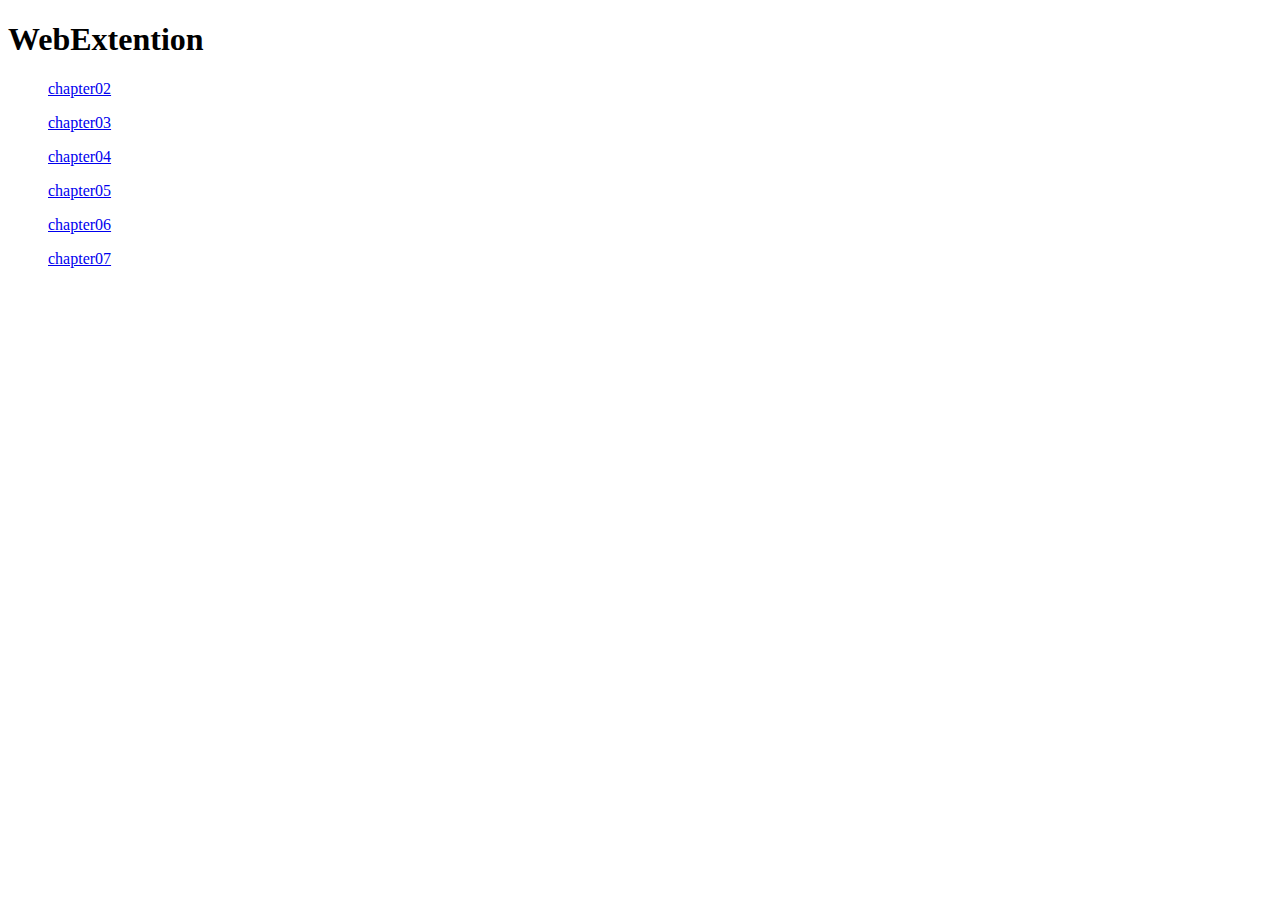
==== index.html @ cfd62860 "html" ====
<!DOCTYPE html>
<html>
<head>
<meta charset="utf-8">
<meta name="html" content="html作りました。">
<title>html作りました。</title>
</head>
<body>
<article>
<h1>WebExtention</h1>
<li><ul><a href = "chapter02">chapter02</a></ul>
    <ul><a href = "chapter03">chapter03</a></ul>
    <ul><a href = "chapter04">chapter04</a></ul>
    <ul><a href = "chapter05">chapter05</a></ul>
    <ul><a href = "chapter06">chapter06</a></ul>
    <ul><a href = "chapter07">chapter07</a></ul>
</li>
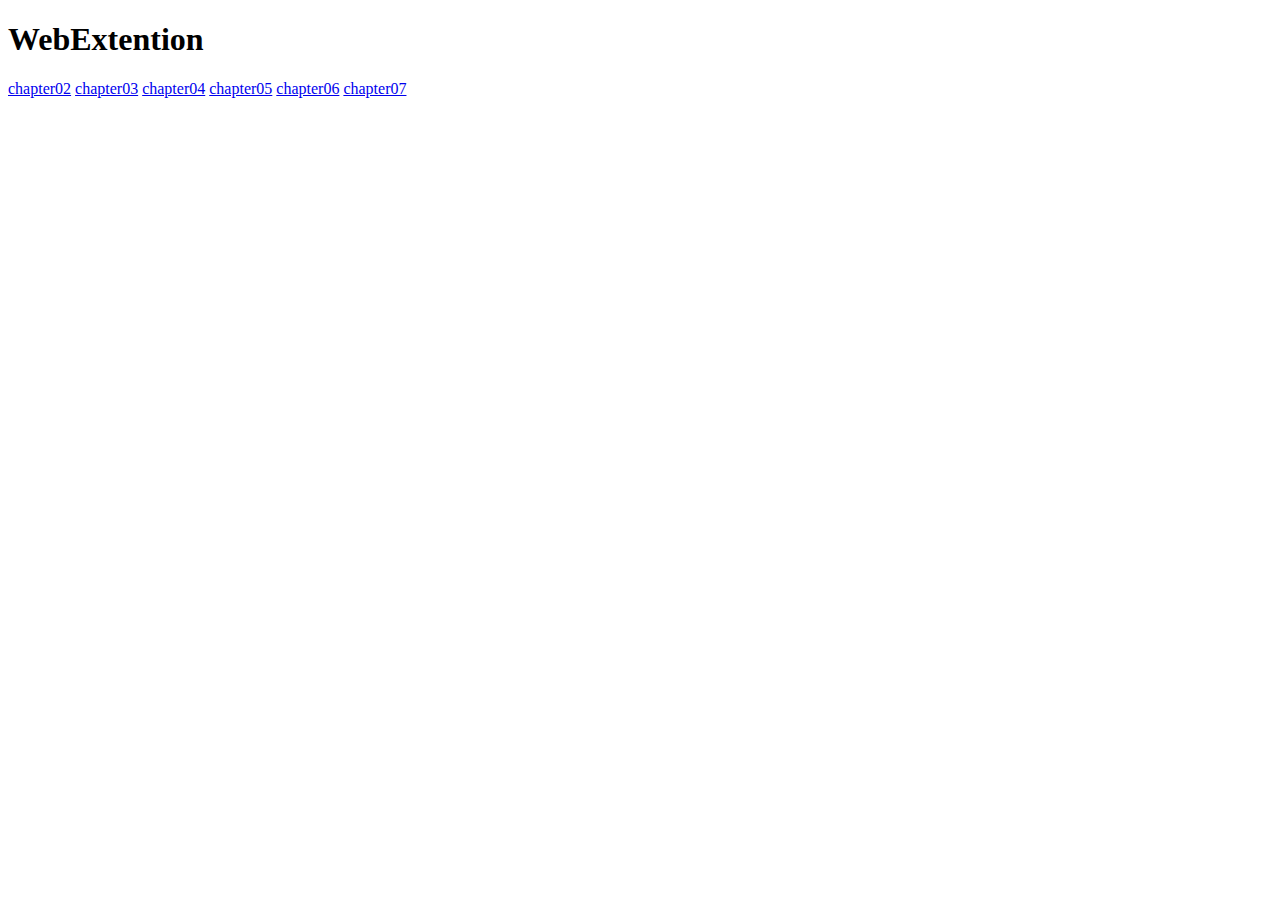
==== commit 41970c9c: "html" ====
--- a/index.html
+++ b/index.html
@@ -1,22 +1,22 @@
 <!DOCTYPE html>
-<html>
+<html lang = "ja">
 <head>
 <meta charset="utf-8">
 <meta name="html" content="html作りました。">
 <title>html作りました。</title>
 </head>
 <body>
-<article>
 <h1>WebExtention</h1>
-<li><ul><a href = "chapter02">chapter02</a></ul>
-    <ul><a href = "chapter03">chapter03</a></ul>
-    <ul><a href = "chapter04">chapter04</a></ul>
-    <ul><a href = "chapter05">chapter05</a></ul>
-    <ul><a href = "chapter06">chapter06</a></ul>
-    <ul><a href = "chapter07">chapter07</a></ul>
+<li><a href = "chapter02">chapter02</a>
+    <a href = "chapter03">chapter03</a>
+    <a href = "chapter04">chapter04</a>
+    <a href = "chapter05">chapter05</a>
+    <a href = "chapter06">chapter06</a>
+    <a href = "chapter07">chapter07</a>
 </li>
+</body>
+</HTML>
 
 
 
 
-
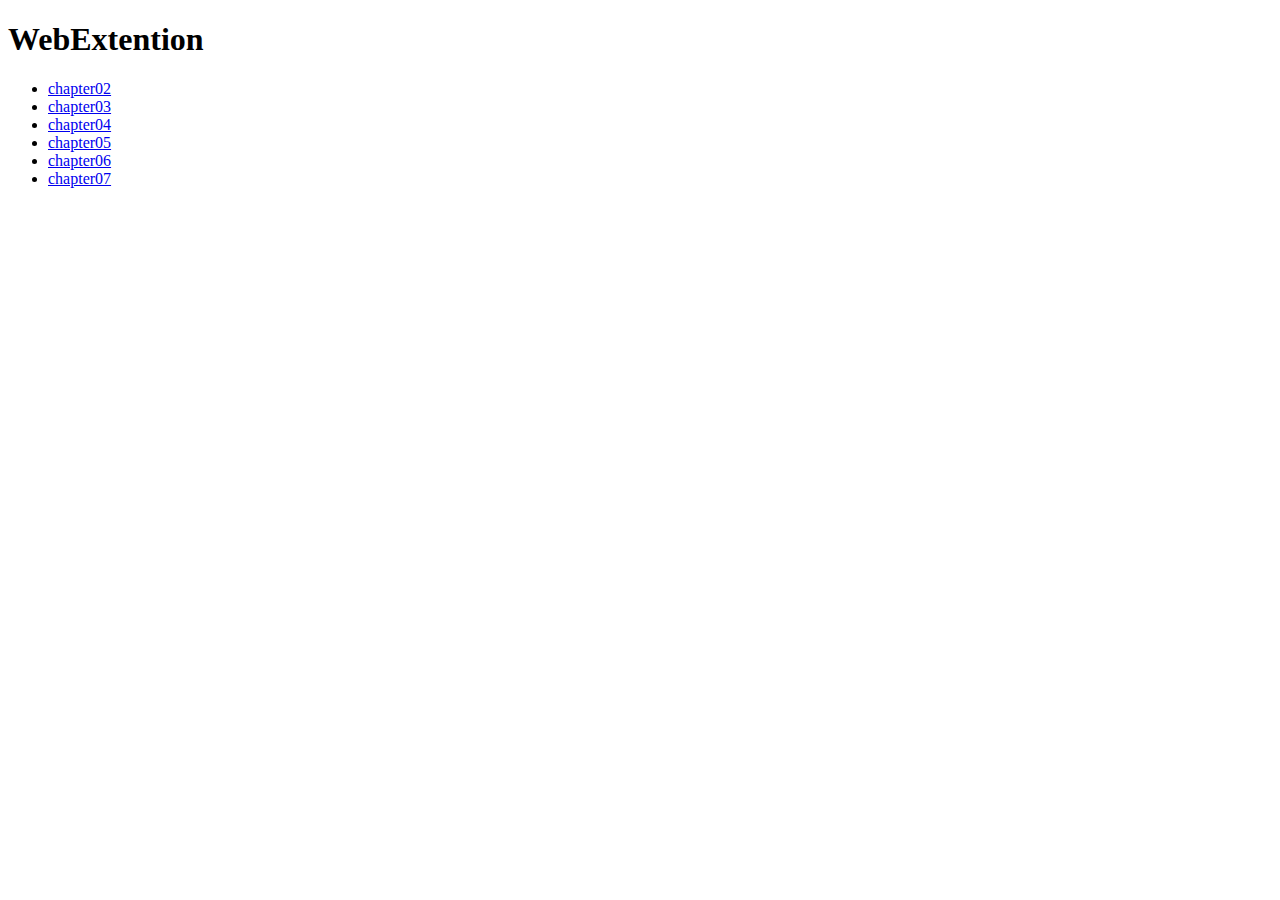
==== commit cf5c4d6e: "html完成" ====
--- a/index.html
+++ b/index.html
@@ -7,15 +7,16 @@
 </head>
 <body>
 <h1>WebExtention</h1>
-<li><a href = "chapter02">chapter02</a>
-    <a href = "chapter03">chapter03</a>
-    <a href = "chapter04">chapter04</a>
-    <a href = "chapter05">chapter05</a>
-    <a href = "chapter06">chapter06</a>
-    <a href = "chapter07">chapter07</a>
-</li>
+<ul>
+<li><a href = "chapter02/ch02-firsthtml-linux.html">chapter02</a></li>
+<li><a href = "chapter03/ch03-markuptag1.html">chapter03</a></li>
+<li><a href = "chapter04/ch04-markuptag1.html">chapter04</a></li>
+<li><a href = "chapter05/ch05-markuptag2.html">chapter05</a></li>
+<li><a href = "chapter06/index.html">chapter06</a></li>
+<li><a href = "chapter07/ch07-fontsytle.html">chapter07</a></li>
+</ul>
 </body>
-</HTML>
+</html>
 
 
 
